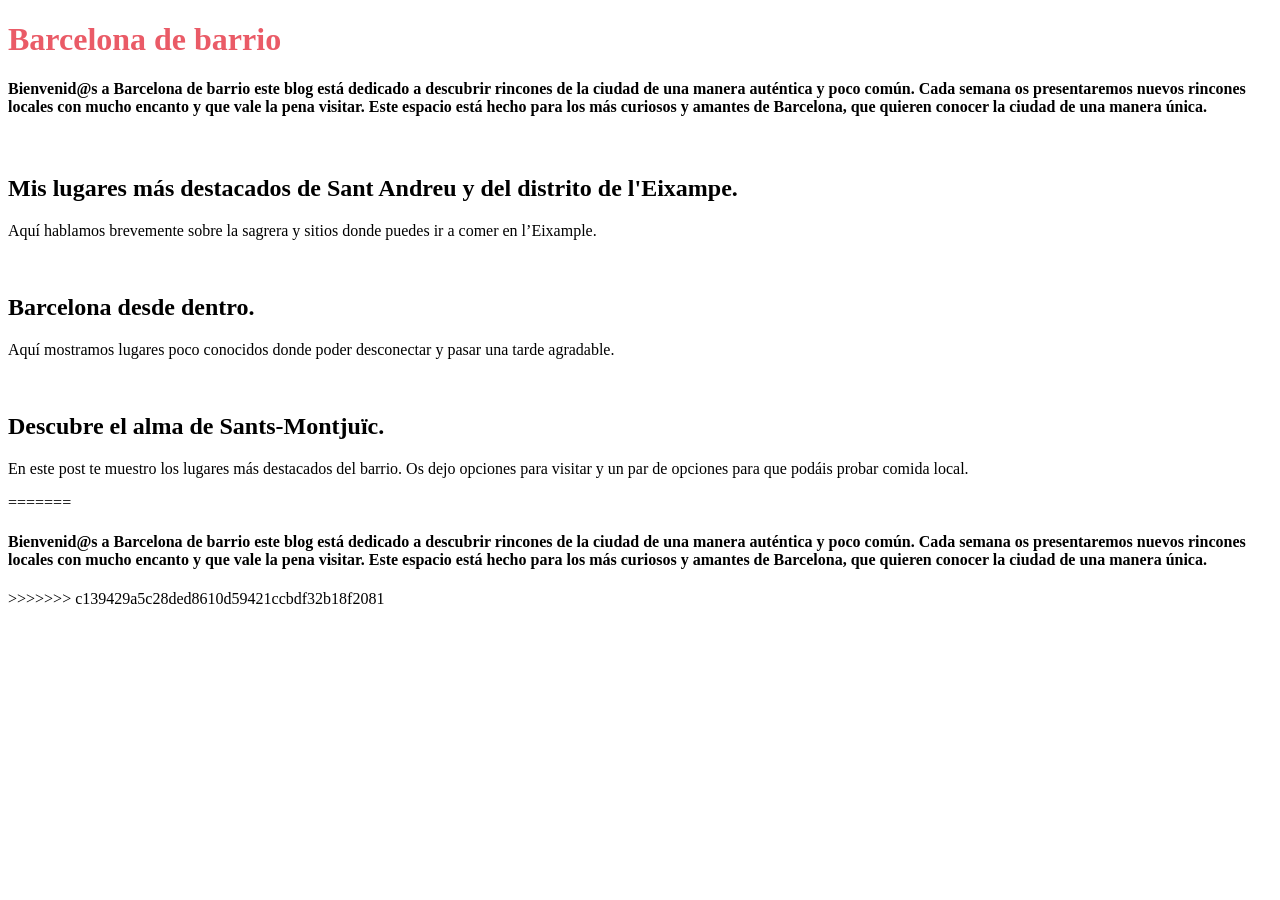
==== index.html @ 8ca41926 "Merge branch 'main' of https://github.com/M1-Introduccion-al-desarrollo-web/blog-grupo3-lucia-formad" ====
<!DOCTYPE html>
<html lang="en">
<head>
    <meta charset="UTF-8">
    <meta name="viewport" content="width=device-width, initial-scale=1.0">
    <title>Barcelona</title>
    <link rel="stylesheet" href="style_pag_principal.css">
</head>
<body>
    <h1>Barcelona de barrio</h1>
         <h4>Bienvenid@s a Barcelona de barrio este blog está dedicado a descubrir rincones de la ciudad de una manera auténtica y poco común.
        Cada semana os presentaremos nuevos rincones locales con mucho encanto y que vale la pena visitar. 
        Este espacio está hecho para los más curiosos y amantes de Barcelona, que quieren conocer la ciudad de una manera única. 
        </h4>

    <section 
    class="posts">
    <article class="card">
        <Figure>
            <img src="" alt="">

            <figcaption> </figcaption>
        </Figure>

        <h2>Mis lugares más destacados de Sant Andreu y del distrito de l'Eixampe. </h2>
        <p>Aquí hablamos brevemente sobre la sagrera y sitios donde puedes ir a comer en l’Eixample.</p>

    </article>

    <article class="card">
        <Figure>
            <img src="" alt="">

            <figcaption> </figcaption>
        </Figure>

        <h2>Barcelona desde dentro. </h2>
        <p>Aquí mostramos lugares poco conocidos donde poder desconectar y pasar una tarde agradable.</p>
        
    </article>

    <article class="card">
        <Figure>
            <img src="" alt="">

            <figcaption> </figcaption>
        </Figure>

        <h2>Descubre el alma de Sants-Montjuïc.</h2>
        <p>En este post te muestro los lugares más destacados del barrio.
            Os dejo opciones para visitar y un par de opciones para que podáis probar comida local.</p>
        
    </article>

    </section>
=======
         <h4>Bienvenid@s a Barcelona de barrio este blog está dedicado a descubrir rincones de la ciudad de una manera auténtica y poco común.
        Cada semana os presentaremos nuevos rincones locales con mucho encanto y que vale la pena visitar. 
        Este espacio está hecho para los más curiosos y amantes de Barcelona, que quieren conocer la ciudad de una manera única. 
        </h4>
        
>>>>>>> c139429a5c28ded8610d59421ccbdf32b18f2081
  
</body>
</html>
---- style_pag_principal.css ----
body {
    font-family: 'Georgia', serif;
}

h1{
    font-family: 'Georgia', serif;
    color: #ea5b67;
}
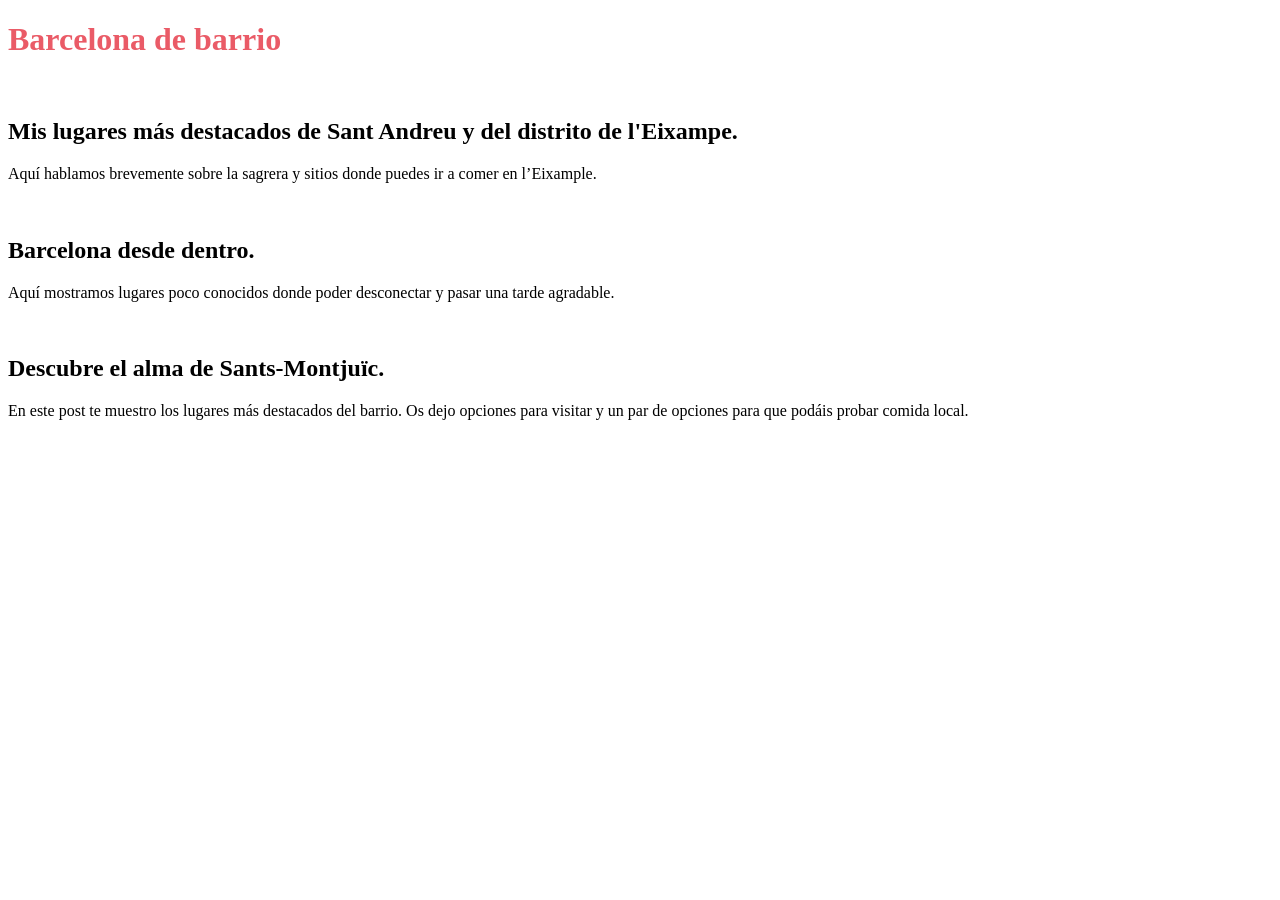
==== commit 7b914d99: "nothing" ====
--- a/index.html
+++ b/index.html
@@ -8,10 +8,7 @@
 </head>
 <body>
     <h1>Barcelona de barrio</h1>
-         <h4>Bienvenid@s a Barcelona de barrio este blog está dedicado a descubrir rincones de la ciudad de una manera auténtica y poco común.
-        Cada semana os presentaremos nuevos rincones locales con mucho encanto y que vale la pena visitar. 
-        Este espacio está hecho para los más curiosos y amantes de Barcelona, que quieren conocer la ciudad de una manera única. 
-        </h4>
+
 
     <section 
     class="posts">
@@ -53,13 +50,6 @@
     </article>
 
     </section>
-=======
-         <h4>Bienvenid@s a Barcelona de barrio este blog está dedicado a descubrir rincones de la ciudad de una manera auténtica y poco común.
-        Cada semana os presentaremos nuevos rincones locales con mucho encanto y que vale la pena visitar. 
-        Este espacio está hecho para los más curiosos y amantes de Barcelona, que quieren conocer la ciudad de una manera única. 
-        </h4>
-        
->>>>>>> c139429a5c28ded8610d59421ccbdf32b18f2081
   
 </body>
 </html>
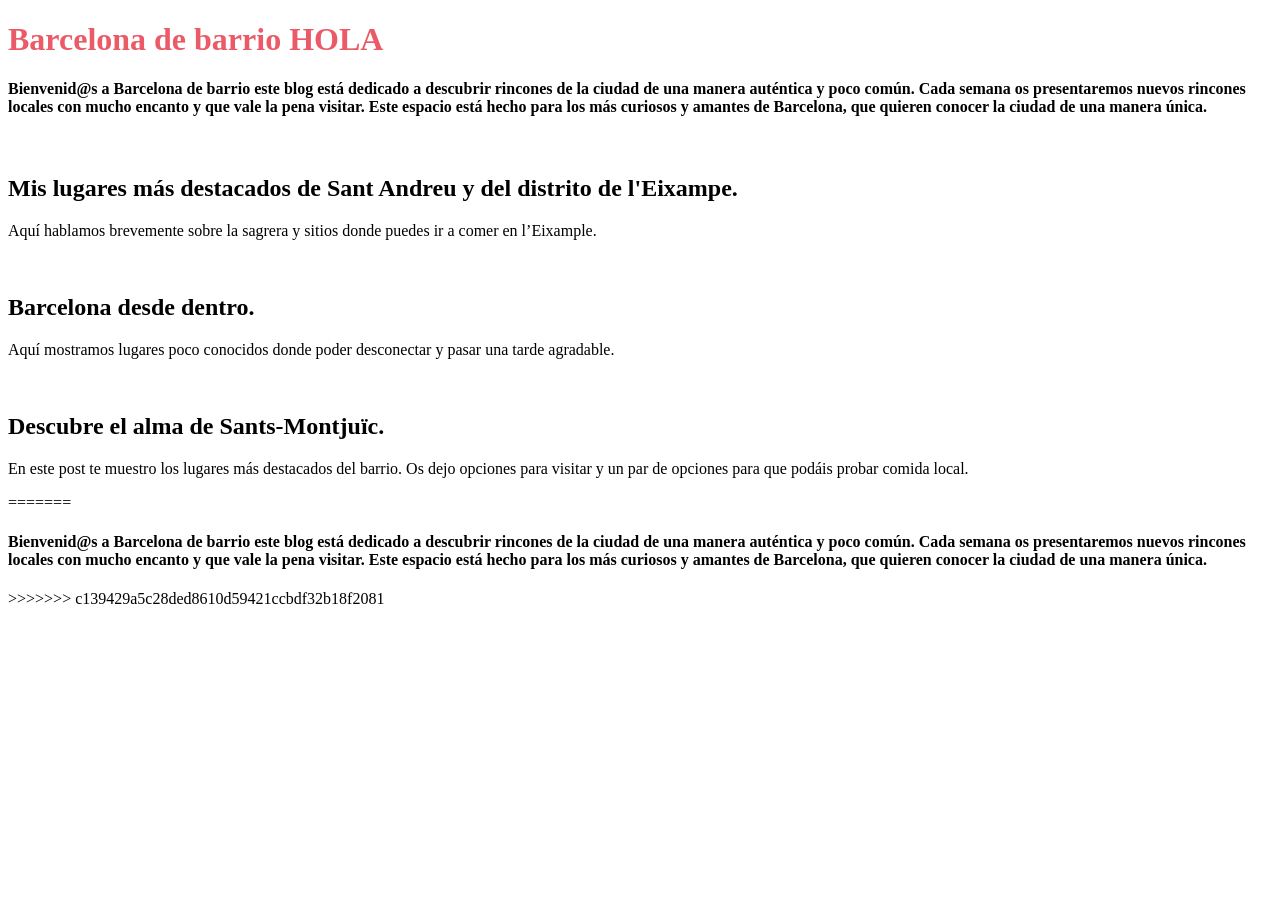
==== commit a80238e6: "Merge branch 'main' of https://github.com/M1-Introduccion-al-desarrollo-web/blog-grupo3-lucia-formad" ====
--- a/index.html
+++ b/index.html
@@ -7,8 +7,11 @@
     <link rel="stylesheet" href="style_pag_principal.css">
 </head>
 <body>
-    <h1>Barcelona de barrio</h1>
-
+    <h1>Barcelona de barrio HOLA</h1>
+         <h4>Bienvenid@s a Barcelona de barrio este blog está dedicado a descubrir rincones de la ciudad de una manera auténtica y poco común.
+        Cada semana os presentaremos nuevos rincones locales con mucho encanto y que vale la pena visitar. 
+        Este espacio está hecho para los más curiosos y amantes de Barcelona, que quieren conocer la ciudad de una manera única. 
+        </h4>
 
     <section 
     class="posts">
@@ -50,6 +53,13 @@
     </article>
 
     </section>
+=======
+         <h4>Bienvenid@s a Barcelona de barrio este blog está dedicado a descubrir rincones de la ciudad de una manera auténtica y poco común.
+        Cada semana os presentaremos nuevos rincones locales con mucho encanto y que vale la pena visitar. 
+        Este espacio está hecho para los más curiosos y amantes de Barcelona, que quieren conocer la ciudad de una manera única. 
+        </h4>
+        
+>>>>>>> c139429a5c28ded8610d59421ccbdf32b18f2081
   
 </body>
 </html>
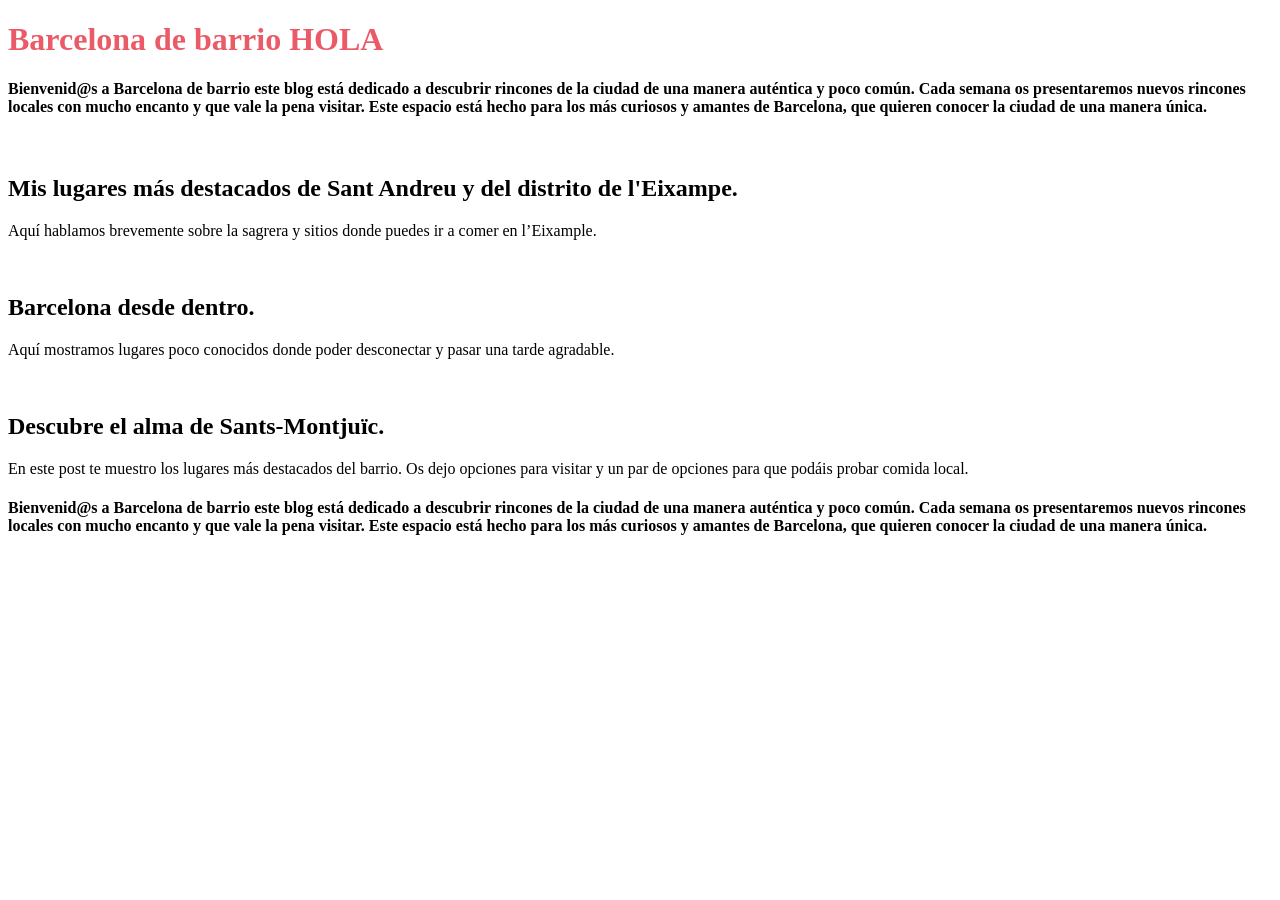
==== commit 735d1bbc: "delete numbers" ====
--- a/index.html
+++ b/index.html
@@ -53,13 +53,13 @@
     </article>
 
     </section>
-=======
+
          <h4>Bienvenid@s a Barcelona de barrio este blog está dedicado a descubrir rincones de la ciudad de una manera auténtica y poco común.
         Cada semana os presentaremos nuevos rincones locales con mucho encanto y que vale la pena visitar. 
         Este espacio está hecho para los más curiosos y amantes de Barcelona, que quieren conocer la ciudad de una manera única. 
         </h4>
         
->>>>>>> c139429a5c28ded8610d59421ccbdf32b18f2081
+
   
 </body>
 </html>
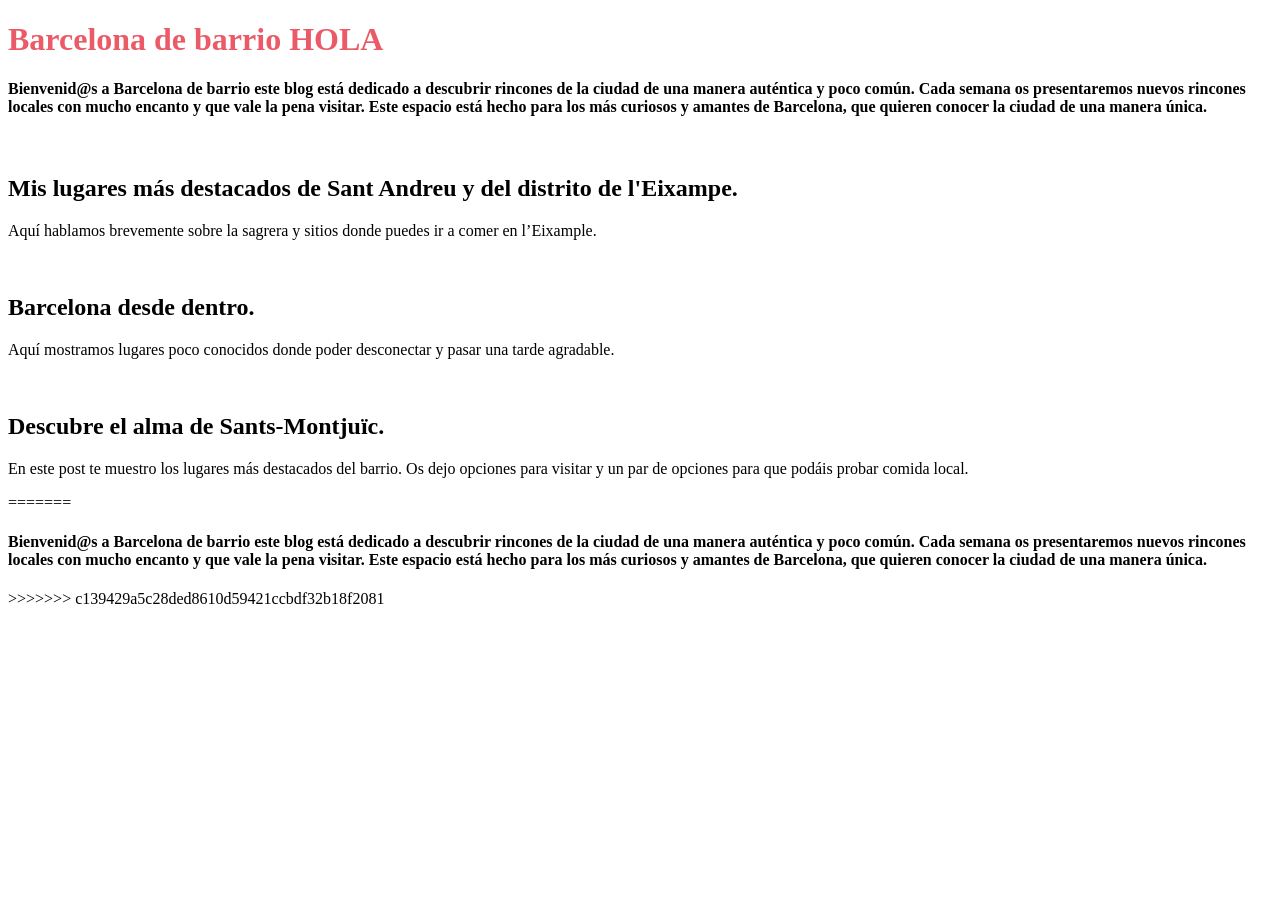
==== commit b27b2e7d: "Merge branch 'main' of https://github.com/M1-Introduccion-al-desarrollo-web/blog-grupo3-lucia-formad" ====
--- a/index.html
+++ b/index.html
@@ -53,13 +53,13 @@
     </article>
 
     </section>
-
+=======
          <h4>Bienvenid@s a Barcelona de barrio este blog está dedicado a descubrir rincones de la ciudad de una manera auténtica y poco común.
         Cada semana os presentaremos nuevos rincones locales con mucho encanto y que vale la pena visitar. 
         Este espacio está hecho para los más curiosos y amantes de Barcelona, que quieren conocer la ciudad de una manera única. 
         </h4>
         
-
+>>>>>>> c139429a5c28ded8610d59421ccbdf32b18f2081
   
 </body>
 </html>
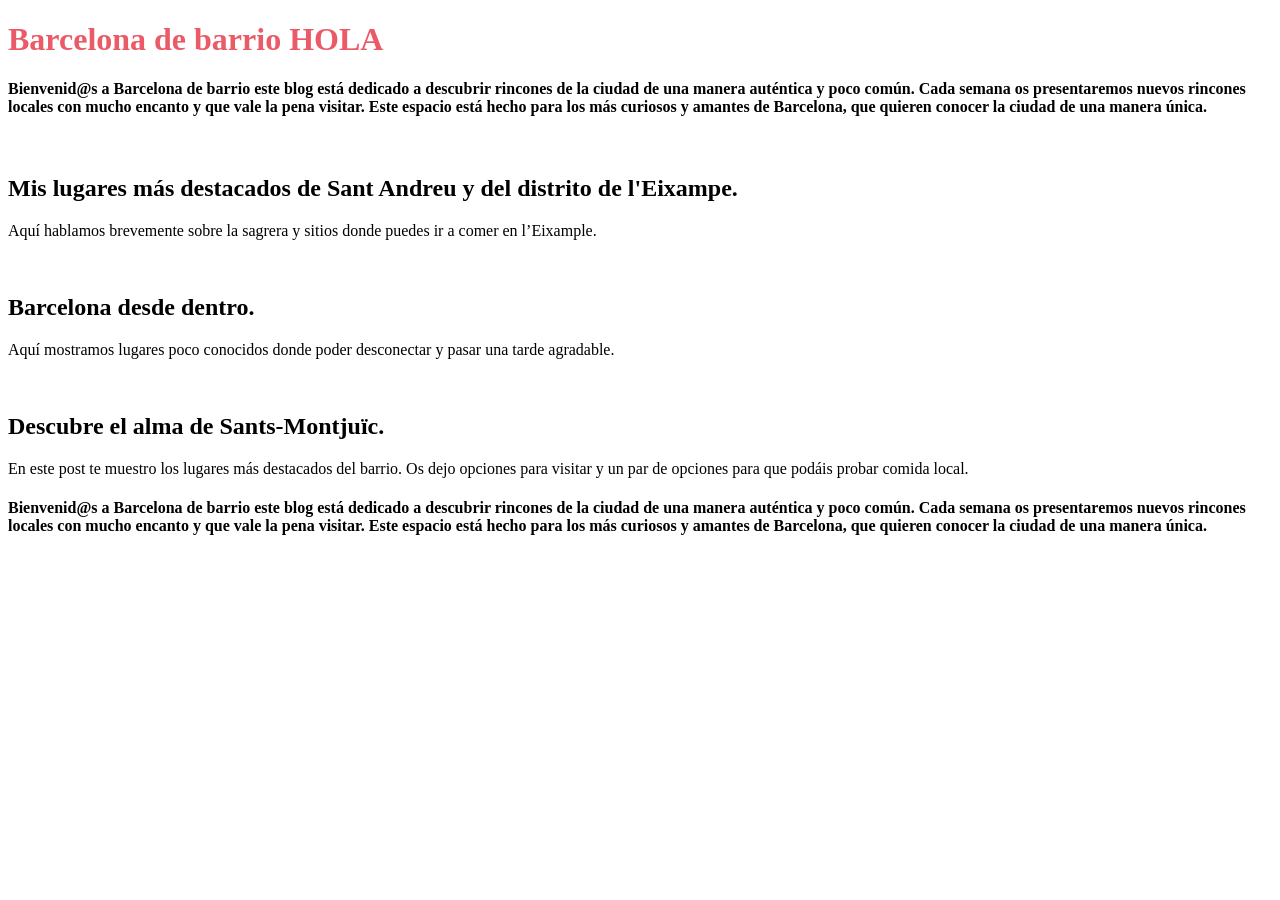
==== commit 70834376: "Merge branch 'main' of https://github.com/M1-Introduccion-al-desarrollo-web/blog-grupo3-lucia-formad" ====
--- a/index.html
+++ b/index.html
@@ -53,13 +53,13 @@
     </article>
 
     </section>
-=======
+
          <h4>Bienvenid@s a Barcelona de barrio este blog está dedicado a descubrir rincones de la ciudad de una manera auténtica y poco común.
         Cada semana os presentaremos nuevos rincones locales con mucho encanto y que vale la pena visitar. 
         Este espacio está hecho para los más curiosos y amantes de Barcelona, que quieren conocer la ciudad de una manera única. 
         </h4>
         
->>>>>>> c139429a5c28ded8610d59421ccbdf32b18f2081
+
   
 </body>
 </html>
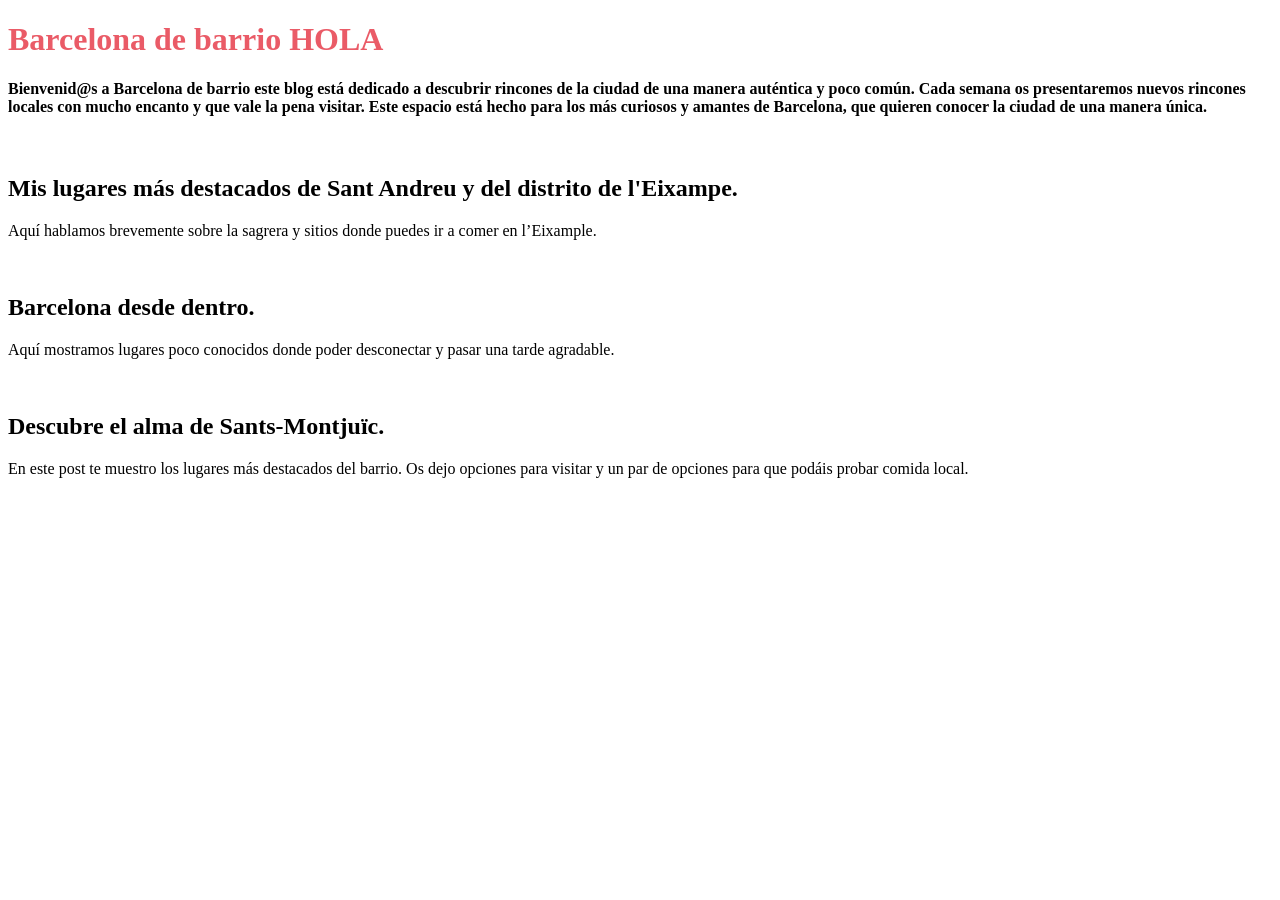
==== commit 39445b87: "volver a la pagina principal" ====
--- a/index.html
+++ b/index.html
@@ -53,13 +53,5 @@
     </article>
 
     </section>
-
-         <h4>Bienvenid@s a Barcelona de barrio este blog está dedicado a descubrir rincones de la ciudad de una manera auténtica y poco común.
-        Cada semana os presentaremos nuevos rincones locales con mucho encanto y que vale la pena visitar. 
-        Este espacio está hecho para los más curiosos y amantes de Barcelona, que quieren conocer la ciudad de una manera única. 
-        </h4>
-        
-
-  
 </body>
 </html>
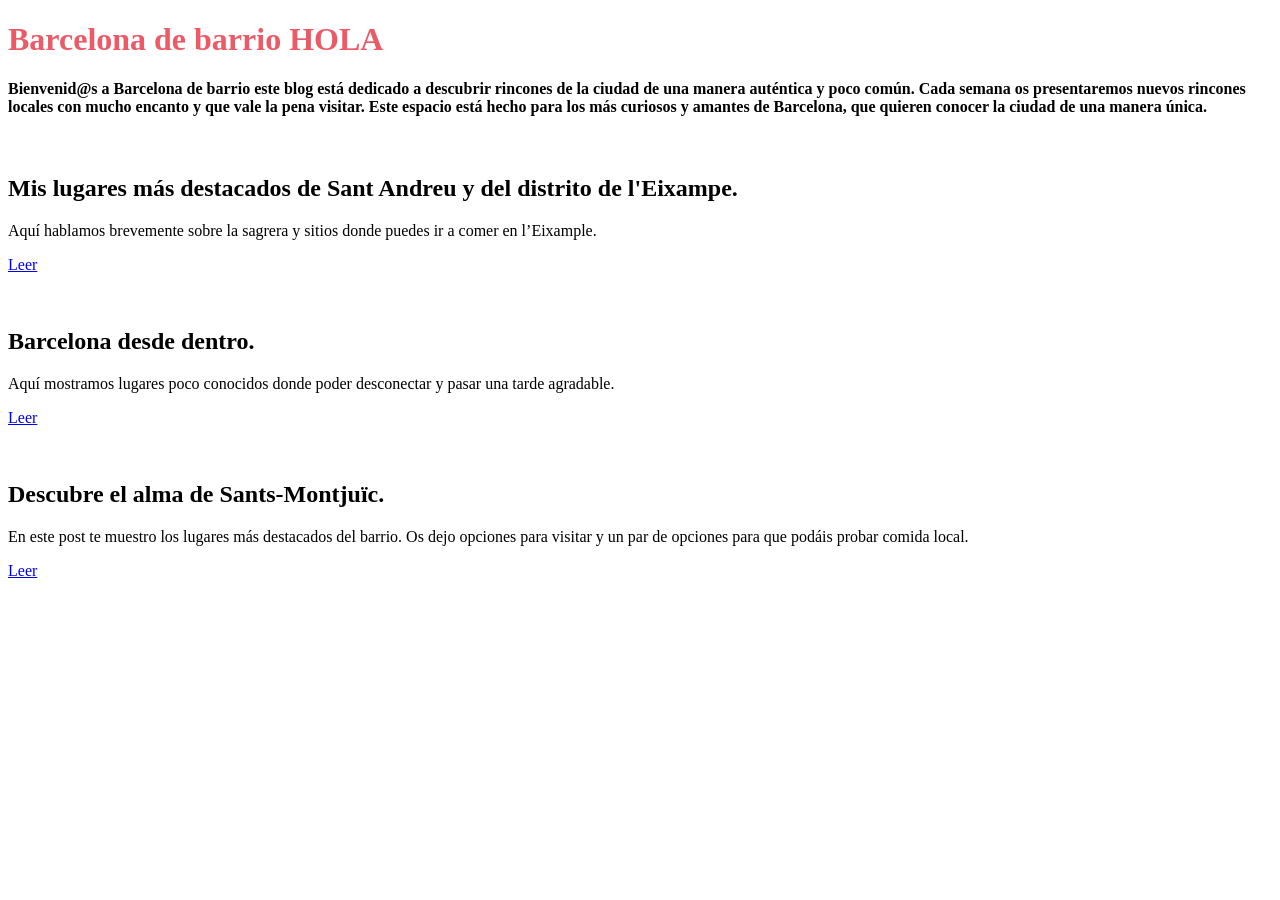
==== commit 4ad07e17: "OK" ====
--- a/index.html
+++ b/index.html
@@ -24,6 +24,7 @@
 
         <h2>Mis lugares más destacados de Sant Andreu y del distrito de l'Eixampe. </h2>
         <p>Aquí hablamos brevemente sobre la sagrera y sitios donde puedes ir a comer en l’Eixample.</p>
+        <a href="/leslie/leslie.html" >Leer</a>
 
     </article>
 
@@ -36,6 +37,7 @@
 
         <h2>Barcelona desde dentro. </h2>
         <p>Aquí mostramos lugares poco conocidos donde poder desconectar y pasar una tarde agradable.</p>
+        <a href="/Egliz/egliz.html" >Leer</a>
         
     </article>
 
@@ -49,6 +51,7 @@
         <h2>Descubre el alma de Sants-Montjuïc.</h2>
         <p>En este post te muestro los lugares más destacados del barrio.
             Os dejo opciones para visitar y un par de opciones para que podáis probar comida local.</p>
+            <a href="/bonett/brigitte.html" >Leer</a>
         
     </article>
 
